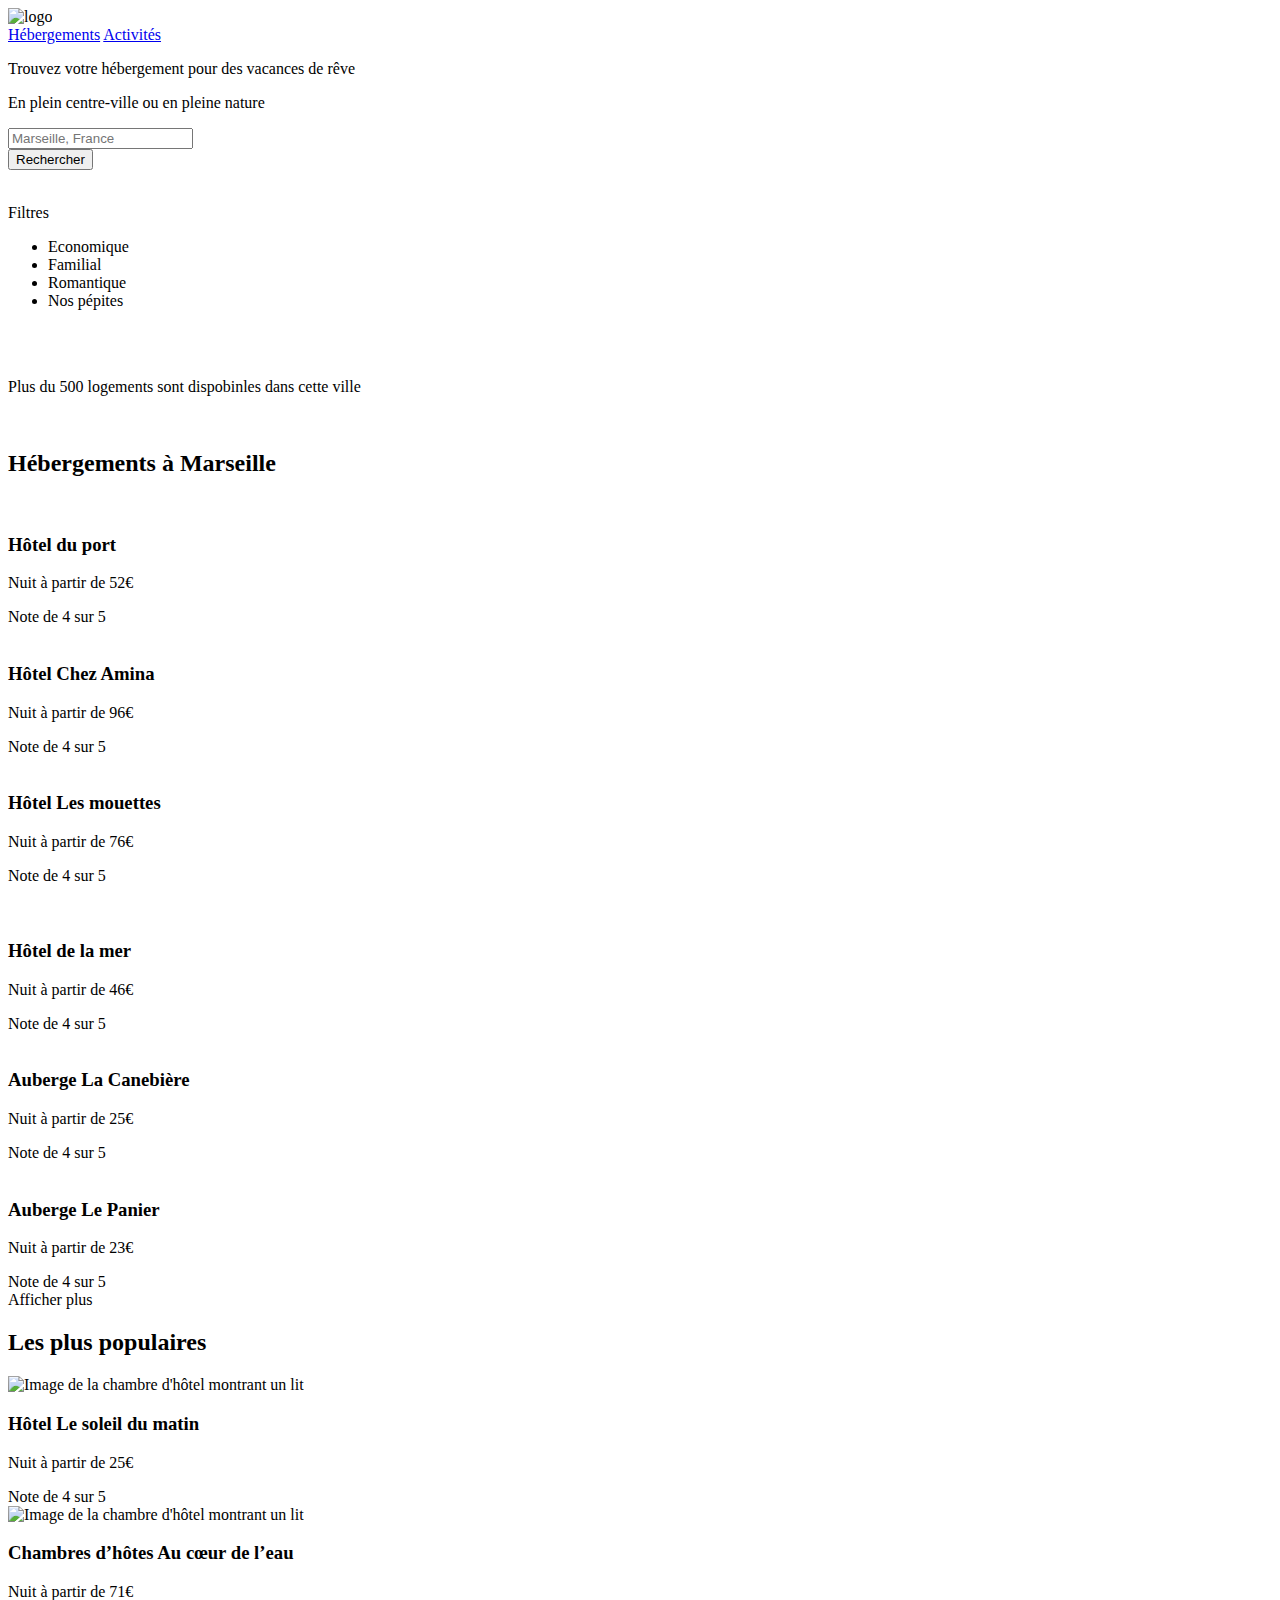
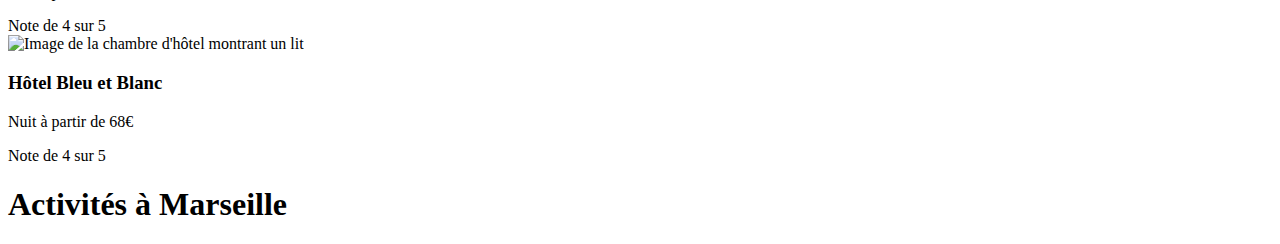
==== index2.html @ 2972e6bd "Add files via upload" ====
<!DOCTYPE html>
<html lang="fr">
    <head>
        <meta charset="UTF-8">
        <meta name="viewport" content="width=device-width, initial-scale=1.0">
        <title>Booki</title>
        <link rel="preconnect" href="https://fonts.googleapis.com">
        <link rel="preconnect" href="https://fonts.gstatic.com" crossorigin>
        <link href="https://fonts.googleapis.com/css2?family=Raleway:wght@400;500;700&display=swap" rel="stylesheet">
        <link rel="stylesheet" href="https://cdnjs.cloudflare.com/ajax/libs/font-awesome/6.2.1/css/all.min.css"
            integrity="sha512-MV7K8+y+gLIBoVD59lQIYicR65iaqukzvf/nwasF0nqhPay5w/9lJmVM2hMDcnK1OnMGCdVK+iQrJ7lzPJQd1w=="
            crossorigin="anonymous" referrerpolicy="no-referrer" />
        <link rel="stylesheet" href="css/style2.css">
    </head>

    <body>
        <div class="main-container">
            <header>
                <div class="reservia">
                    <div class="logo">
                        <img src="./images/logo/Booki.png" alt="logo" id="booki">
                    </div>
                    <div class="menu">
                        <submit class="btn-hebergements"><a href="#hebergements">Hébergements</a> </submit>
                        <submit class="btn-activites"><a href="#activites">Activités</a> </submit>
                        <!--<div class="btn-hebergement">
                            <input type="submit" name="submit2" class="submit2" value="Hébergement"/>
                        </div>
                        <div class="btn-activites">
                            <input type="submit" name="submit3" class="submit3" value="Activités"/>
                        </div>-->
                    </div>
                </div>
            </header>
                <p id="p1">Trouvez votre hébergement pour des vacances de rêve</p>
                <p id="p4">En plein centre-ville ou en pleine nature</p>
            <div class="info-group">
                <div class="search-bar">
                    <div class="group15">
                         <i class="fa-solid fa-location-dot" id="s1"></i>
                    </div>
                    <div class="button-searche-desktop-1">
                        <input type="text" name="text" class="search" placeholder="Marseille, France">
                    </div>
                    <div class="button-search-desktop-2">
                        <input type="submit" name="submit" class="submit" value="Rechercher">
                    </div>
                </div>
                <br>
                <div class="filter-bar">
                    <div class="filter-0">
                        <p id="p2">Filtres</p>
                    </div>
                    <div id="filtres">
                        <ul class="menu-2">
                            <li class="icon1"><a class="favorite-styled-1"><i class="fa-solid fa-money-bill-wave" id="f1"></i> Economique</a></li>
                            <li class="icon2"><a class="favorite-styled-2"><i class="fa-solid fa-person" id="f2"></i> Familial</a></li>
                            <li class="icon3"><a class="favorite-styled-3"><i class="fa-solid fa-heart" id="f3"></i> Romantique</a></li>
                            <li class="icon4"><a class="favorite-styled-4"><i class="fa-solid fa-fire" id="f4"></i> Nos pépites</a></li>
                        </ul>
                    </div>
                    <!--<div id="filtres">
                        <div class="filter-1">
                            <div class="icon1">
                                <button class="favorite-styled-1" type="button"><i class="fa-solid fa-money-bill-wave" id="f1"></i> Economique</button>
                            </div>
                        </div>
                        <div class="filter-2">
                            <div class="icon2">
                                <button class="favorite-styled-2" type="button"><i class="fa-solid fa-person" id="f2"></i> Familial</button>
                            </div>
                        </div>
                        <div class="filter-3">
                            <div class="icon3">
                                <button class="favorite-styled-3" type="button"><i class="fa-solid fa-heart" id="f3"></i> Romantique</button>
                            </div>
                        </div>
                        <div class="filter-4">
                            <div class="icon4">
                                <button class="favorite-styled-4" type="button"><i class="fa-solid fa-fire" id="f4"></i> Nos pépites</button>
                            </div>
                        </div>
                    </div>-->
                </div>
                <br>
                <div class="infobar">
                    <div class="icon5">
                        <i class="fa-solid fa-info" id="s2"></i>
                    </div>
                    <br>
                    <div class="text1">
                        <p id="p3">Plus du 500 logements sont dispobinles dans cette ville</p>
                    </div>
                </div>
            </div>
            <br>
            <main>
                <div class="hebergements-and-populaires">
                    <section class="hebergements">
                        <div>
                            <h2 class="section-title">Hébergements à Marseille</h2>
                        </div>
                        <div class="hebergements-cards">
                            <div class="hebergements-cards-1">
                                <article class="card1">
                                    <div class="card-content">
                                        <div class="card-img">
                                            <img src="./images/hebergements/fred-kleber.jpg" alt="" id="hbg-img1">
                                        </div>
                                        <div class="card-txt">
                                            <h3 class="card-title">Hôtel du port</h3>
										    <p class="card-subtitle">Nuit à partir de 52<span class="euro">€</span></p>
                                        </div>
                                        <div class="card-rating">
                                            <i class="fa-xs fa-solid fa-star" aria-hidden="true"></i>
                                            <i class="fa-xs fa-solid fa-star" aria-hidden="true"></i>
                                            <i class="fa-xs fa-solid fa-star" aria-hidden="true"></i>
                                            <i class="fa-xs fa-solid fa-star" aria-hidden="true"></i>
                                            <i class="fa-xs fa-solid fa-star neutral-star" aria-hidden="true" id="no-star"></i>
                                            <span class="sr-only">Note de 4 sur 5</span>
                                        </div>
                                    </div>
                                </article>
                                <article class="card">
                                    <div class="card-content">
                                        <div class="card-img">
                                            <img src="./images/hebergements/febrian-zakaria.jpg" alt="" id="hbg-img2">
                                        </div>
                                        <div class="card-txt">
                                            <h3 class="card-title">Hôtel Chez Amina</h3>
                                            <p class="card-subtitle">Nuit à partir de 96<span class="euro">€</span></p>
                                        </div>
                                        <div class="card-rating">
                                            <i class="fa-xs fa-solid fa-star" aria-hidden="true"></i>
                                            <i class="fa-xs fa-solid fa-star" aria-hidden="true"></i>
                                            <i class="fa-xs fa-solid fa-star" aria-hidden="true"></i>
                                            <i class="fa-xs fa-solid fa-star" aria-hidden="true"></i>
                                            <i class="fa-xs fa-solid fa-star neutral-star" aria-hidden="true" id="no-star"></i>
                                            <span class="sr-only">Note de 4 sur 5</span>
                                        </div>
                                    </div>
                                </article>
                                <article class="card">
                                    <div class="card-content">
                                        <div class="card-img">
                                            <img src="./images/hebergements/reisetopia.jpg" alt="" id="hbg-img3">
                                        </div>
                                        <div class="card-txt">
                                            <h3 class="card-title">Hôtel Les mouettes</h3>
                                            <p class="card-subtitle">Nuit à partir de 76<span class="euro">€</span></p>
                                        </div>
                                        <div class="card-rating">
                                            <i class="fa-xs fa-solid fa-star" aria-hidden="true"></i>
                                            <i class="fa-xs fa-solid fa-star" aria-hidden="true"></i>
                                            <i class="fa-xs fa-solid fa-star" aria-hidden="true"></i>
                                            <i class="fa-xs fa-solid fa-star" aria-hidden="true"></i>
                                            <i class="fa-xs fa-solid fa-star neutral-star" aria-hidden="true" id="no-star"></i>
                                            <span class="sr-only">Note de 4 sur 5</span>
                                        </div>
                                    </div>
                                </article>
                            </div>
                            <br>
                            <div class="hebergements-cards-2">
                                <article class="card">
                                    <div class="card-content">
                                        <div class="card-img">
                                            <img src="./images/hebergements/annie-spratt.jpg" alt="" id="hbg-img4">
                                        </div>
                                        <div class="card-txt">
                                            <h3 class="card-title">Hôtel de la mer</h3>
                                            <p class="card-subtitle">Nuit à partir de 46<span class="euro">€</span></p>
                                        </div>
                                        <div class="card-rating">
                                            <i class="fa-xs fa-solid fa-star" aria-hidden="true"></i>
                                            <i class="fa-xs fa-solid fa-star" aria-hidden="true"></i>
                                            <i class="fa-xs fa-solid fa-star" aria-hidden="true"></i>
                                            <i class="fa-xs fa-solid fa-star" aria-hidden="true"></i>
                                            <i class="fa-xs fa-solid fa-star neutral-star" aria-hidden="true" id="no-star"></i>
                                            <span class="sr-only">Note de 4 sur 5</span>
                                        </div>
                                    </div>
                                </article>
                                <article class="card">
                                    <div class="card-content">
                                        <div class="card-img">
                                            <img src="./images/hebergements/marcus-loke.jpg" alt="" id="hbg-img5">
                                        </div>
                                        <div class="card-txt">
                                            <h3 class="card-title">Auberge La Canebière</h3>
                                            <p class="card-subtitle">Nuit à partir de 25<span class="euro">€</span></p>
                                        </div>
                                        <div class="card-rating">
                                            <i class="fa-xs fa-solid fa-star" aria-hidden="true"></i>
                                            <i class="fa-xs fa-solid fa-star" aria-hidden="true"></i>
                                            <i class="fa-xs fa-solid fa-star" aria-hidden="true"></i>
                                            <i class="fa-xs fa-solid fa-star" aria-hidden="true"></i>
                                            <i class="fa-xs fa-solid fa-star neutral-star" aria-hidden="true" id="no-star"></i>
                                            <span class="sr-only">Note de 4 sur 5</span>
                                        </div>
                                    </div>
                                </article>
                                <article class="card">
                                    <div class="card-content">
                                        <div class="card-img">
                                            <img src="./images/hebergements/nicate-lee.jpg" alt="" id="hbg-img6">
                                        </div>
                                        <div class="card-txt">
                                            <h3 class="card-title">Auberge Le Panier</h3>
                                            <p class="card-subtitle">Nuit à partir de 23<span class="euro">€</span></p>
                                        </div>
                                        <div class="card-rating">
                                            <i class="fa-xs fa-solid fa-star" aria-hidden="true"></i>
                                            <i class="fa-xs fa-solid fa-star" aria-hidden="true"></i>
                                            <i class="fa-xs fa-solid fa-star" aria-hidden="true"></i>
                                            <i class="fa-xs fa-solid fa-star" aria-hidden="true"></i>
                                            <i class="fa-xs fa-solid fa-star neutral-star" aria-hidden="true" id="no-star"></i>
                                            <span class="sr-only">Note de 4 sur 5</span>
                                        </div>
                                    </div>
                                </article>
                            </div>
                            <div class="affiche0">
                                <div class="affiche">
                                    <submit type="text">Afficher plus</submit>
                                </div>
                            </div>
                        </div>
                    </section>
                    <section class="populaires">
                        <div class="populaires-title">
                            <h2 class="section-title-2">Les plus populaires</h2>
                            <i class="fa-solid fa-chart-line" id="I2" aria-hidden="true"></i>
                        </div>
                        <div class="populaires-cards">
                            <!--<a href="#">-->
                                <article class="card">
                                    <img src="./images/hebergements/emile-guillemot.jpg" alt="Image de la chambre d'hôtel montrant un lit">
                                    <div class="card-content">
                                        <div class="card-txt">
                                            <h3 class="card-title">Hôtel Le soleil du matin</h3>
                                            <p class="card-subtitle">Nuit à partir de 25<span class="euro">€</span></p>
                                        </div>
                                        <div class="card-rating">
                                            <i class="fa-xs fa-solid fa-star" aria-hidden="true"></i>
                                            <i class="fa-xs fa-solid fa-star" aria-hidden="true"></i>
                                            <i class="fa-xs fa-solid fa-star" aria-hidden="true"></i>
                                            <i class="fa-xs fa-solid fa-star" aria-hidden="true"></i>
                                            <i class="fa-xs fa-solid fa-star neutral-star" aria-hidden="true" id="no-star"></i>
                                            <span class="sr-only">Note de 4 sur 5</span>
                                        </div>
                                    </div>
                                </article>
                            <!--</a>
                            <a href="#">-->
                                <article class="card">
                                    <img src="./images/hebergements/aw-creative.jpg" alt="Image de la chambre d'hôtel montrant un lit">
                                    <div class="card-content">
                                        <div class="card-txt">
                                            <h3 class="card-title">Chambres d’hôtes Au cœur de l’eau</h3>
                                            <p class="card-subtitle">Nuit à partir de 71<span class="euro">€</span></p>
                                        </div>
                                        <div class="card-rating">
                                            <i class="fa-xs fa-solid fa-star" aria-hidden="true"></i>
                                            <i class="fa-xs fa-solid fa-star" aria-hidden="true"></i>
                                            <i class="fa-xs fa-solid fa-star" aria-hidden="true"></i>
                                            <i class="fa-xs fa-solid fa-star" aria-hidden="true"></i>
                                            <i class="fa-xs fa-solid fa-star neutral-star" aria-hidden="true" id="no-star"></i>
                                            <span class="sr-only">Note de 4 sur 5</span>
                                        </div>
                                    </div>
                                </article>
                            <!--</a>
                            <a href="#">-->
                                <article class="card">
                                    <img src="./images/hebergements/febrian-zakaria2.jpg" alt="Image de la chambre d'hôtel montrant un lit">
                                    <div class="card-content">
                                        <div class="card-txt">
                                            <h3 class="card-title">Hôtel Bleu et Blanc</h3>
                                            <p class="card-subtitle">Nuit à partir de 68<span class="euro">€</span></p>
                                        </div>
                                        <div class="card-rating">
                                            <i class="fa-xs fa-solid fa-star" aria-hidden="true"></i>
                                            <i class="fa-xs fa-solid fa-star" aria-hidden="true"></i>
                                            <i class="fa-xs fa-solid fa-star" aria-hidden="true"></i>
                                            <i class="fa-xs fa-solid fa-star" aria-hidden="true"></i>
                                            <i class="fa-xs fa-solid fa-star neutral-star" aria-hidden="true" id="no-star"></i>
                                            <span class="sr-only">Note de 4 sur 5</span>
                                        </div>
                                    </div>
                                </article>
                            <!--</a>-->
                        </div>
                    </section>
                </div>
            </main>
            <div class="activites">
                <h1>Activités à Marseille</h1>
                <div class="frame14">
                    <div class="card1">
                        <!--<img src="./images/activites/reno-laithienne.jpg" alt="" id="img1">-->
                        <div class="frame16">
                            <h3></h3>
                        </div>
                    </div>
                    <div class="card2">
                        <div class="frame16">
                            <h3></h3>
                        </div>
                    </div>
                    <div class="card3">
                        <div class="frame16">
                            <h3></h3>
                        </div>
                    </div>
                    <div class="card4">
                        <div class="frame16">
                            <h3></h3>
                        </div>
                    </div>
                </div>
            </div>
        </div>
    </body>
</html>
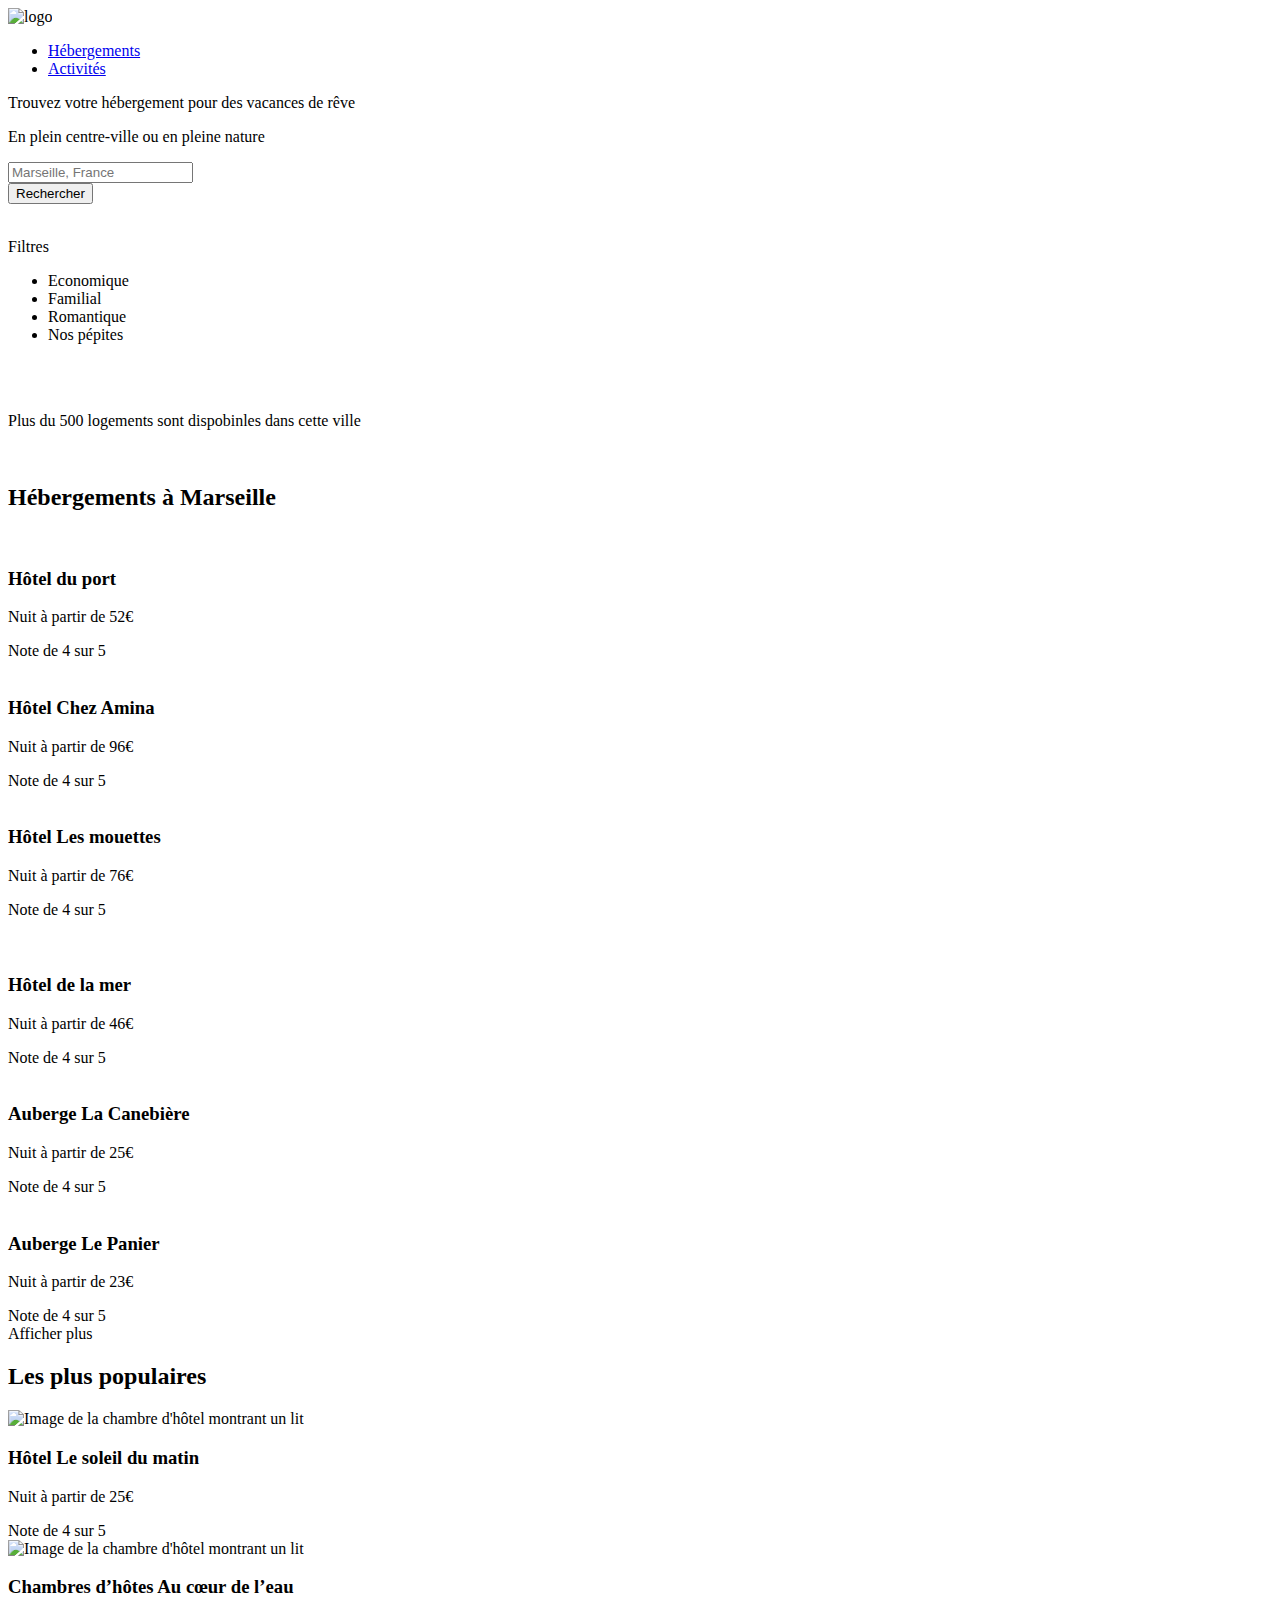
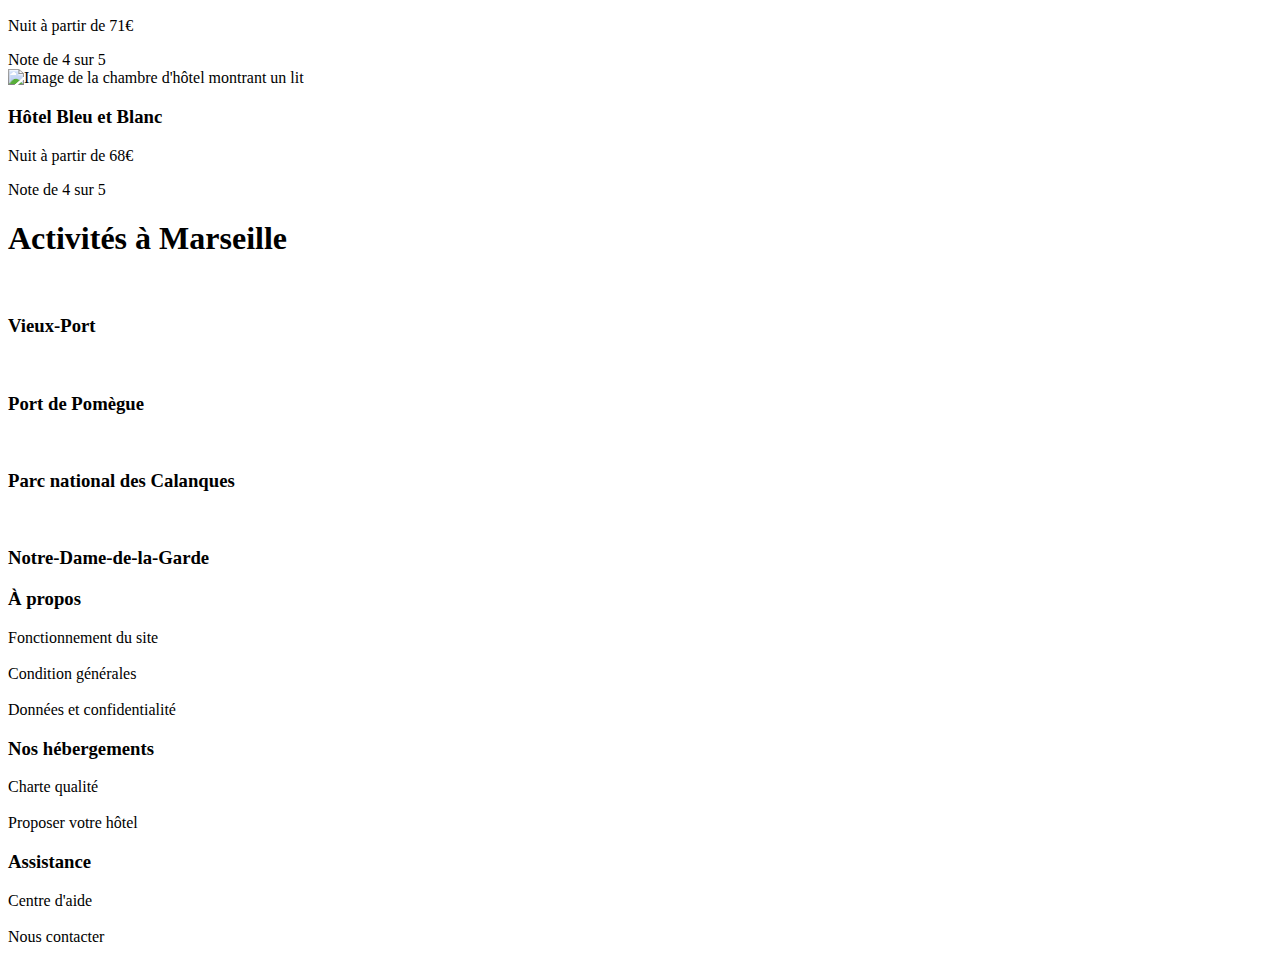
==== commit ecb268ef: "index2.html" ====
--- a/index2.html
+++ b/index2.html
@@ -1,5 +1,5 @@
 <!DOCTYPE html>
-<html lang="fr">
+<html lang="fr"><!--100%-->
     <head>
         <meta charset="UTF-8">
         <meta name="viewport" content="width=device-width, initial-scale=1.0">
@@ -20,16 +20,16 @@
                     <div class="logo">
                         <img src="./images/logo/Booki.png" alt="logo" id="booki">
                     </div>
-                    <div class="menu">
-                        <submit class="btn-hebergements"><a href="#hebergements">Hébergements</a> </submit>
-                        <submit class="btn-activites"><a href="#activites">Activités</a> </submit>
+                    <ul class="menu">
+                        <li class="btn-hebergements"><a href="#hebergements">Hébergements</a> </li>
+                        <li class="btn-activites"><a href="#activites">Activités</a> </li>
                         <!--<div class="btn-hebergement">
                             <input type="submit" name="submit2" class="submit2" value="Hébergement"/>
                         </div>
                         <div class="btn-activites">
                             <input type="submit" name="submit3" class="submit3" value="Activités"/>
                         </div>-->
-                    </div>
+                    </ul>
                 </div>
             </header>
                 <p id="p1">Trouvez votre hébergement pour des vacances de rêve</p>
@@ -53,13 +53,13 @@
                     </div>
                     <div id="filtres">
                         <ul class="menu-2">
-                            <li class="icon1"><a class="favorite-styled-1"><i class="fa-solid fa-money-bill-wave" id="f1"></i> Economique</a></li>
-                            <li class="icon2"><a class="favorite-styled-2"><i class="fa-solid fa-person" id="f2"></i> Familial</a></li>
-                            <li class="icon3"><a class="favorite-styled-3"><i class="fa-solid fa-heart" id="f3"></i> Romantique</a></li>
-                            <li class="icon4"><a class="favorite-styled-4"><i class="fa-solid fa-fire" id="f4"></i> Nos pépites</a></li>
+                            <li class="icon1"><span class="favorite-styled-1"><i class="fa-solid fa-money-bill-wave" id="f1"></i> Economique</span></li>
+                            <li class="icon2"><span class="favorite-styled-2"><i class="fa-solid fa-person" id="f2"></i> Familial</span></li>
+                            <li class="icon3"><span class="favorite-styled-3"><i class="fa-solid fa-heart" id="f3"></i> Romantique</span></li>
+                            <li class="icon4"><span class="favorite-styled-4"><i class="fa-solid fa-fire" id="f4"></i> Nos pépites</span></li>
                         </ul>
                     </div>
-                    <!--<div id="filtres">
+                <!--<div id="filtres">
                         <div class="filter-1">
                             <div class="icon1">
                                 <button class="favorite-styled-1" type="button"><i class="fa-solid fa-money-bill-wave" id="f1"></i> Economique</button>
@@ -102,7 +102,7 @@
                         </div>
                         <div class="hebergements-cards">
                             <div class="hebergements-cards-1">
-                                <article class="card1">
+                                <article class="card">
                                     <div class="card-content">
                                         <div class="card-img">
                                             <img src="./images/hebergements/fred-kleber.jpg" alt="" id="hbg-img1">
@@ -116,7 +116,7 @@
                                             <i class="fa-xs fa-solid fa-star" aria-hidden="true"></i>
                                             <i class="fa-xs fa-solid fa-star" aria-hidden="true"></i>
                                             <i class="fa-xs fa-solid fa-star" aria-hidden="true"></i>
-                                            <i class="fa-xs fa-solid fa-star neutral-star" aria-hidden="true" id="no-star"></i>
+                                            <i class="fa-xs fa-solid fa-star neutral-star" aria-hidden="true" id="no-star1"></i>
                                             <span class="sr-only">Note de 4 sur 5</span>
                                         </div>
                                     </div>
@@ -135,7 +135,7 @@
                                             <i class="fa-xs fa-solid fa-star" aria-hidden="true"></i>
                                             <i class="fa-xs fa-solid fa-star" aria-hidden="true"></i>
                                             <i class="fa-xs fa-solid fa-star" aria-hidden="true"></i>
-                                            <i class="fa-xs fa-solid fa-star neutral-star" aria-hidden="true" id="no-star"></i>
+                                            <i class="fa-xs fa-solid fa-star neutral-star" aria-hidden="true" id="no-star2"></i>
                                             <span class="sr-only">Note de 4 sur 5</span>
                                         </div>
                                     </div>
@@ -154,7 +154,7 @@
                                             <i class="fa-xs fa-solid fa-star" aria-hidden="true"></i>
                                             <i class="fa-xs fa-solid fa-star" aria-hidden="true"></i>
                                             <i class="fa-xs fa-solid fa-star" aria-hidden="true"></i>
-                                            <i class="fa-xs fa-solid fa-star neutral-star" aria-hidden="true" id="no-star"></i>
+                                            <i class="fa-xs fa-solid fa-star neutral-star" aria-hidden="true" id="no-star3"></i>
                                             <span class="sr-only">Note de 4 sur 5</span>
                                         </div>
                                     </div>
@@ -176,7 +176,7 @@
                                             <i class="fa-xs fa-solid fa-star" aria-hidden="true"></i>
                                             <i class="fa-xs fa-solid fa-star" aria-hidden="true"></i>
                                             <i class="fa-xs fa-solid fa-star" aria-hidden="true"></i>
-                                            <i class="fa-xs fa-solid fa-star neutral-star" aria-hidden="true" id="no-star"></i>
+                                            <i class="fa-xs fa-solid fa-star neutral-star" aria-hidden="true" id="no-star4"></i>
                                             <span class="sr-only">Note de 4 sur 5</span>
                                         </div>
                                     </div>
@@ -195,7 +195,7 @@
                                             <i class="fa-xs fa-solid fa-star" aria-hidden="true"></i>
                                             <i class="fa-xs fa-solid fa-star" aria-hidden="true"></i>
                                             <i class="fa-xs fa-solid fa-star" aria-hidden="true"></i>
-                                            <i class="fa-xs fa-solid fa-star neutral-star" aria-hidden="true" id="no-star"></i>
+                                            <i class="fa-xs fa-solid fa-star neutral-star" aria-hidden="true" id="no-star5"></i>
                                             <span class="sr-only">Note de 4 sur 5</span>
                                         </div>
                                     </div>
@@ -214,16 +214,14 @@
                                             <i class="fa-xs fa-solid fa-star" aria-hidden="true"></i>
                                             <i class="fa-xs fa-solid fa-star" aria-hidden="true"></i>
                                             <i class="fa-xs fa-solid fa-star" aria-hidden="true"></i>
-                                            <i class="fa-xs fa-solid fa-star neutral-star" aria-hidden="true" id="no-star"></i>
-                                            <span class="sr-only">Note de 4 sur 5</span>
-                                        </div>
-                                    </div>
-                                </article>
-                            </div>
-                            <div class="affiche0">
-                                <div class="affiche">
-                                    <submit type="text">Afficher plus</submit>
-                                </div>
+                                            <i class="fa-xs fa-solid fa-star neutral-star" aria-hidden="true" id="no-star6"></i>
+                                            <span class="sr-only">Note de 4 sur 5</span>
+                                        </div>
+                                    </div>
+                                </article>
+                            </div>
+                            <div class="affiche">
+                                <submit type="text">Afficher plus</submit>
                             </div>
                         </div>
                     </section>
@@ -246,7 +244,7 @@
                                             <i class="fa-xs fa-solid fa-star" aria-hidden="true"></i>
                                             <i class="fa-xs fa-solid fa-star" aria-hidden="true"></i>
                                             <i class="fa-xs fa-solid fa-star" aria-hidden="true"></i>
-                                            <i class="fa-xs fa-solid fa-star neutral-star" aria-hidden="true" id="no-star"></i>
+                                            <i class="fa-xs fa-solid fa-star neutral-star" aria-hidden="true" id="no-star7"></i>
                                             <span class="sr-only">Note de 4 sur 5</span>
                                         </div>
                                     </div>
@@ -265,7 +263,7 @@
                                             <i class="fa-xs fa-solid fa-star" aria-hidden="true"></i>
                                             <i class="fa-xs fa-solid fa-star" aria-hidden="true"></i>
                                             <i class="fa-xs fa-solid fa-star" aria-hidden="true"></i>
-                                            <i class="fa-xs fa-solid fa-star neutral-star" aria-hidden="true" id="no-star"></i>
+                                            <i class="fa-xs fa-solid fa-star neutral-star" aria-hidden="true" id="no-star8"></i>
                                             <span class="sr-only">Note de 4 sur 5</span>
                                         </div>
                                     </div>
@@ -284,7 +282,7 @@
                                             <i class="fa-xs fa-solid fa-star" aria-hidden="true"></i>
                                             <i class="fa-xs fa-solid fa-star" aria-hidden="true"></i>
                                             <i class="fa-xs fa-solid fa-star" aria-hidden="true"></i>
-                                            <i class="fa-xs fa-solid fa-star neutral-star" aria-hidden="true" id="no-star"></i>
+                                            <i class="fa-xs fa-solid fa-star neutral-star" aria-hidden="true" id="no-star9"></i>
                                             <span class="sr-only">Note de 4 sur 5</span>
                                         </div>
                                     </div>
@@ -298,28 +296,63 @@
                 <h1>Activités à Marseille</h1>
                 <div class="frame14">
                     <div class="card1">
-                        <!--<img src="./images/activites/reno-laithienne.jpg" alt="" id="img1">-->
+                        <img src="./images/activites/reno-laithienne.jpg" alt="" id="img1">
                         <div class="frame16">
-                            <h3></h3>
+                            <h3>Vieux-Port</h3>
                         </div>
                     </div>
                     <div class="card2">
-                        <div class="frame16">
-                            <h3></h3>
+                        <img src="./images/activites/paul-hermann2.jpg" alt="" id="img2">
+                        <div class="frame17">
+                            <h3>Port de Pomègue</h3>
                         </div>
                     </div>
                     <div class="card3">
-                        <div class="frame16">
-                            <h3></h3>
+                        <img src="./images/activites/kilyan-sockalingum.jpg" alt="" id="img3">
+                        <div class="frame18">
+                            <h3>Parc national des Calanques</h3>
                         </div>
                     </div>
                     <div class="card4">
-                        <div class="frame16">
-                            <h3></h3>
+                        <img src="./images/activites/florian-wehde.jpg" alt="" id="img4">
+                        <div class="frame19">
+                            <h3>Notre-Dame-de-la-Garde</h3>
                         </div>
                     </div>
                 </div>
             </div>
+            <footer>
+                <div class="footer">
+                    <div class="A-propos">
+                        <h3>À propos</h3>
+                        <div class="A-propos-content">
+                            <div class="A-propos-txt">
+                                <span>Fonctionnement du site</span><br><br>
+                                <span>Condition générales</span><br><br>
+                                <span>Données et confidentialité</span>
+                            </div>
+                        </div>			
+                    </div>
+                    <div class="Nos-hébergements">
+                        <h3>Nos hébergements</h3>
+			<div class="Nos-hebergements-content">
+				 <div class="Nos-hebregements-txt">
+					<span>Charte qualité</span><br><br>
+					<span>Proposer votre hôtel</span>
+				</div>
+			</div>
+                    </div>
+                    <div class="Assistance">
+                        <h3>Assistance</h3>
+			<div class="Assistance-content">
+				<div class="Assistance-txt">
+					<span>Centre d'aide</span><br><br>
+					<span>Nous contacter</span>
+				</div>
+			</div>
+                    </div>
+                </div>
+            </footer>
         </div>
     </body>
-</html>+</html>
